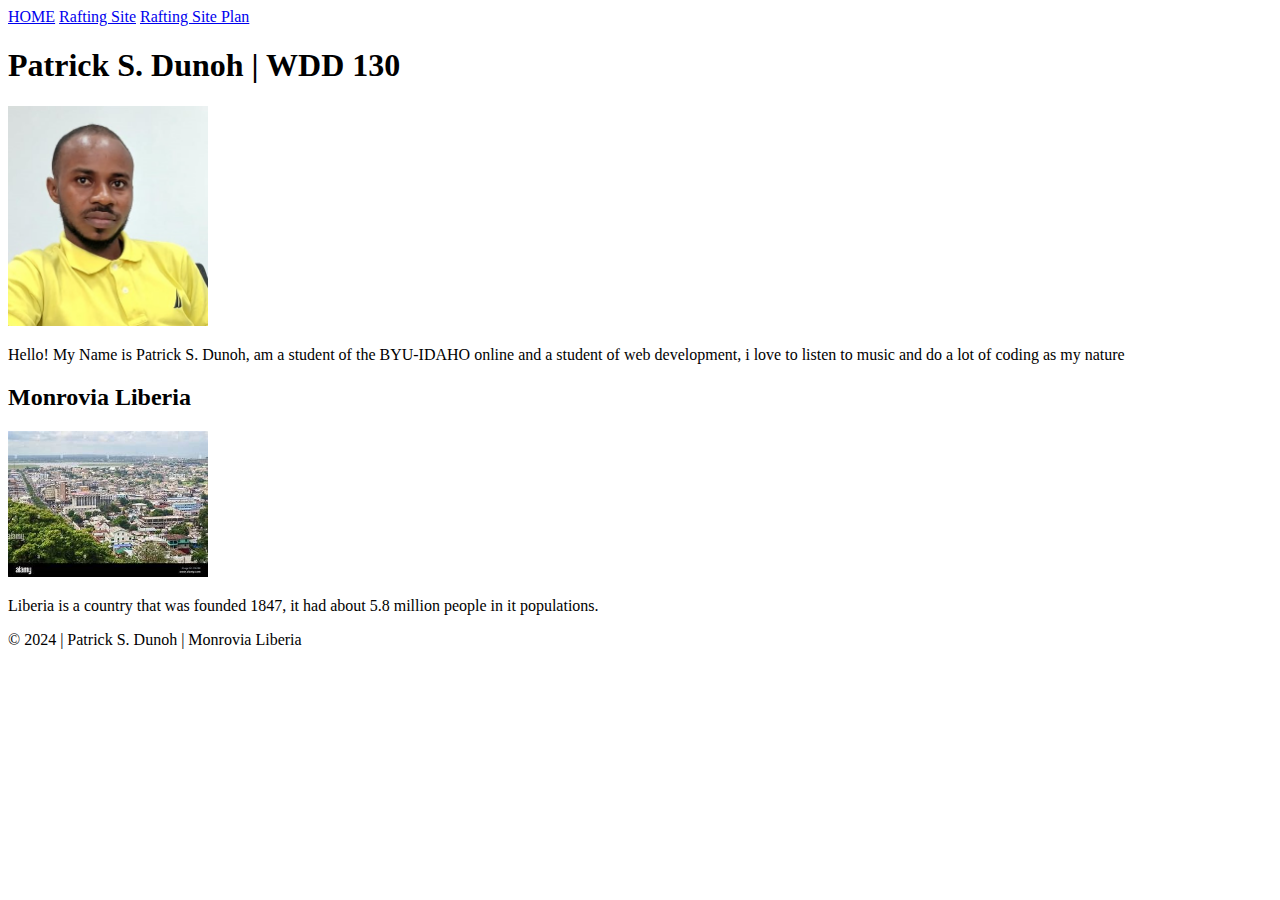
==== index.html @ 45ff4c15 "first commit" ====
<!DOCTYPE html>
<html lang="en-US">

<head>
    <meta charset="utf-8">
    <meta name="viewport" content="width=device-width, initial-scale=1.0">
    <title>Patrick S. Dunoh | WWD 130</title>
    <meta description="" content="web developer | web foundermental">
    <meta author="" content="Patrick S. Dunoh">
 <link rel="stylesheet" href="styles/styles.css">
</head>

<body>
    <header>
        <nav>
            <a href="#">HOME</a>
            <a href="wwr/">Rafting Site</a>
            <a href="wwr/site-plan-rafting.html">Rafting Site Plan</a>
        </nav>
    </header>
    <main>
        <h1>Patrick S. Dunoh | WDD 130</h1>
        <img src="profile.jpeg" alt="Patrick S. Dunoh." width="200">
        <p>Hello! My Name is Patrick S. Dunoh, am a student of the BYU-IDAHO online
            and a student of web development, i love to listen to music and do a lot of coding as my nature
        </p>
    </main>
    <aside>
        <h2> Monrovia Liberia </h2>
        <img src="lib.jpeg" alt="Liberia landscape" width="200">
        <p> Liberia is a country that was founded 1847, it had about 5.8 million people in it populations.</p>
    </aside>
    <footer>
        <p>&copy; 2024 | Patrick S. Dunoh | Monrovia Liberia</p>
    </footer>
</body>

</html>
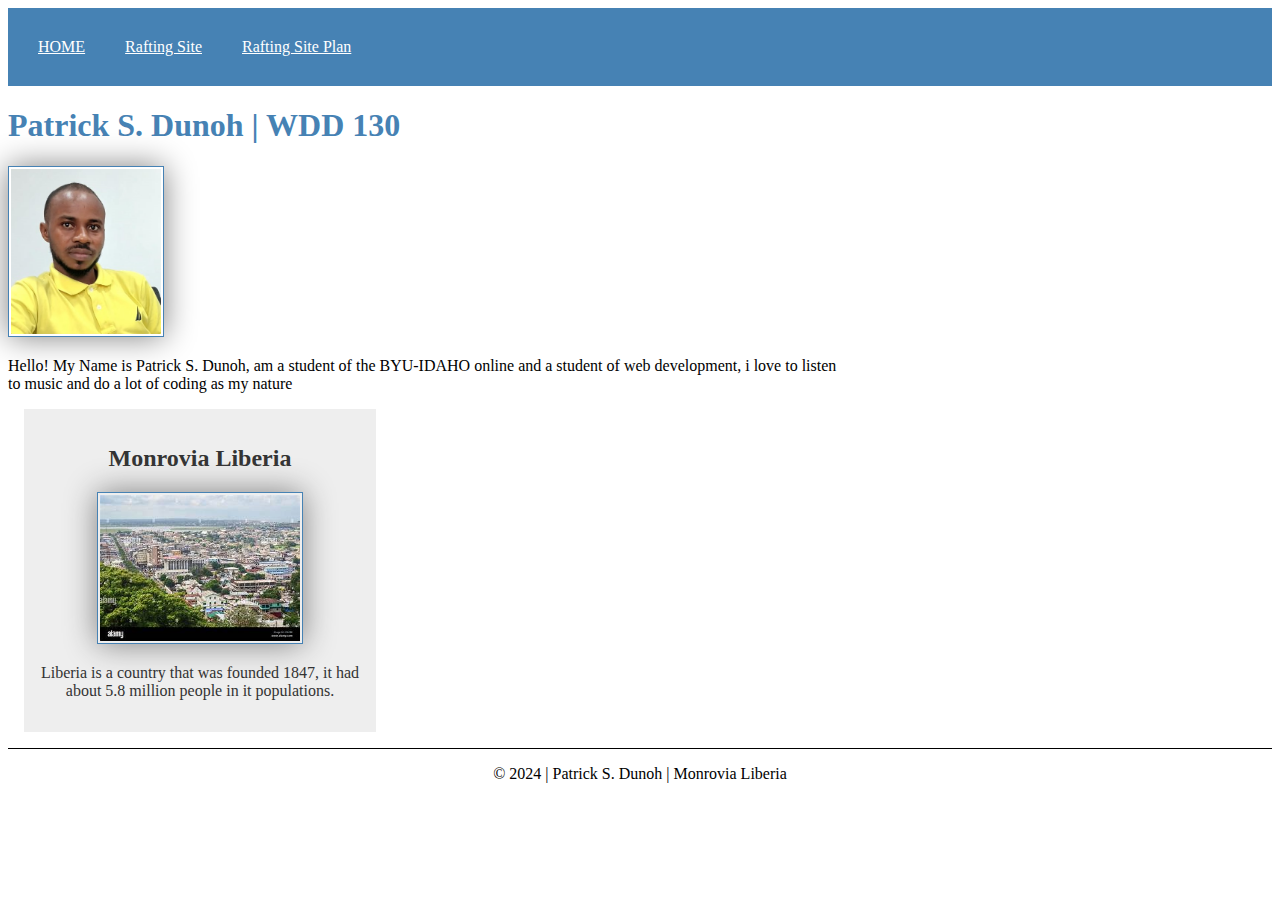
==== commit c219d49e: "updates to files" ====
--- a/index.html
+++ b/index.html
@@ -20,14 +20,14 @@
     </header>
     <main>
         <h1>Patrick S. Dunoh | WDD 130</h1>
-        <img src="profile.jpeg" alt="Patrick S. Dunoh." width="200">
+        <img src="images/profile.jpg" alt="Patrick S. Dunoh." width="200">
         <p>Hello! My Name is Patrick S. Dunoh, am a student of the BYU-IDAHO online
             and a student of web development, i love to listen to music and do a lot of coding as my nature
         </p>
     </main>
     <aside>
         <h2> Monrovia Liberia </h2>
-        <img src="lib.jpeg" alt="Liberia landscape" width="200">
+        <img src="images/lib.jpg" alt="Liberia landscape" width="200">
         <p> Liberia is a country that was founded 1847, it had about 5.8 million people in it populations.</p>
     </aside>
     <footer>
--- a/styles/styles.css
+++ b/styles/styles.css
@@ -0,0 +1,60 @@
+nav {
+    background-color: rgb(70, 130, 180);
+    padding: 10px;
+    display: flex;;
+}
+
+nav a {
+    color: white;
+    display: BLOCK;
+    padding: 20px;
+}
+
+h1 {
+    color: steelblue;
+}
+
+img {
+    width: 150px;
+    height: auto;
+    border: 1px solid steelblue;
+    padding: 2px;
+    box-shadow: 0 0 30px gray;
+}
+
+main {
+    max-width: 840px;
+}
+
+aside {
+    width: 20rem;
+    margin: 1rem;
+    border: 1px solid reba (0, 0, 0, 0 .2);
+    /* 1 */
+    padding: 1rem;
+    background-color: #eee;
+    color: #333;
+    text-align: center;
+}
+
+aside img {
+
+    width: 200px;
+    height: auto;
+}
+
+main img {
+    width: 150px;
+    height: auto;
+}
+
+
+p {
+    padding: 0;
+}
+
+footer {
+    margin-top: 15px;
+    border-top: 1px solid #000;
+    text-align: center;
+}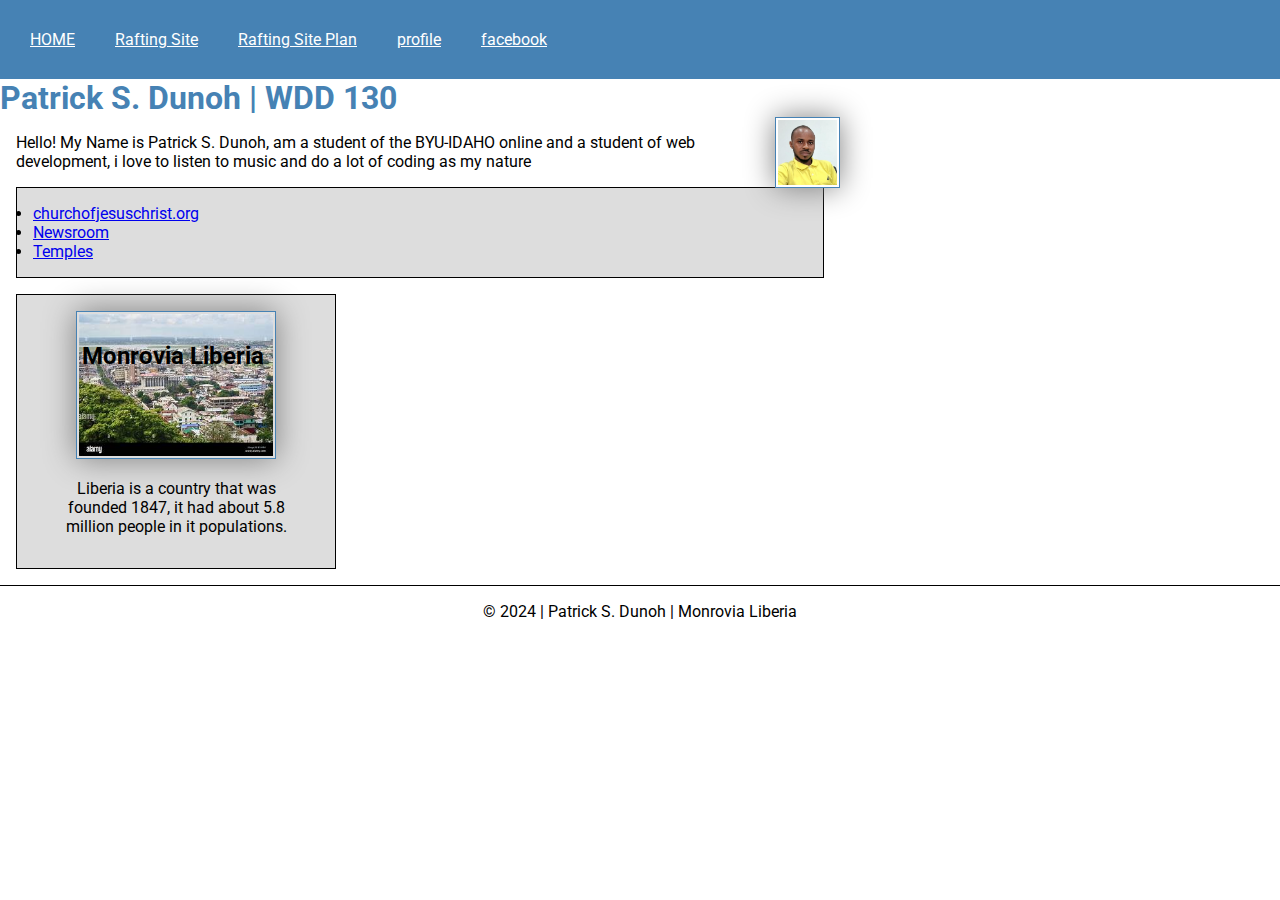
==== commit f10611cc: "upload" ====
--- a/index.html
+++ b/index.html
@@ -16,6 +16,11 @@
             <a href="#">HOME</a>
             <a href="wwr/">Rafting Site</a>
             <a href="wwr/site-plan-rafting.html">Rafting Site Plan</a>
+            <a href="https://www.linkedin.com/feed/">profile</a>
+            <a href="https://www.facebook.com/?_rdc=2&_rdr">facebook</a>
+            <link rel="preconnect" href="https://fonts.googleapis.com">
+<link rel="preconnect" href="https://fonts.gstatic.com" crossorigin>
+<link href="https://fonts.googleapis.com/css2?family=Roboto&display=swap" rel="stylesheet">
         </nav>
     </header>
     <main>
@@ -24,9 +29,13 @@
         <p>Hello! My Name is Patrick S. Dunoh, am a student of the BYU-IDAHO online
             and a student of web development, i love to listen to music and do a lot of coding as my nature
         </p>
+        <ul class="box"> <li><a href="https://www.churchofjesuschrist.org/temples/list?lang=eng"> churchofjesuschrist.org</a></li>
+            <li><a href="https://newsroom.churchofjesuschrist.org/temples-list">Newsroom</a></li>
+            <li><a href="https://churchofjesuschristtemples.org/temples/">Temples</a></li>
+        </ul>
     </main>
-    <aside>
-        <h2> Monrovia Liberia </h2>
+    <aside class="box">
+        <h2>Monrovia Liberia</h2>
         <img src="images/lib.jpg" alt="Liberia landscape" width="200">
         <p> Liberia is a country that was founded 1847, it had about 5.8 million people in it populations.</p>
     </aside>
@@ -34,5 +43,6 @@
         <p>&copy; 2024 | Patrick S. Dunoh | Monrovia Liberia</p>
     </footer>
 </body>
+<!-- March 17, 2024 This page  where just modified fews minutes -->
 
 </html>--- a/styles/styles.css
+++ b/styles/styles.css
@@ -1,3 +1,14 @@
+* {
+    margin: 0;
+    padding: 0;
+    box-sizing: border-box;
+}
+
+body {
+    font-size: 16px;
+    font-family: Roboto, Arial, Helvetica, sans-serif;
+}
+
 nav {
     background-color: rgb(70, 130, 180);
     padding: 10px;
@@ -27,14 +38,9 @@
 }
 
 aside {
-    width: 20rem;
-    margin: 1rem;
-    border: 1px solid reba (0, 0, 0, 0 .2);
-    /* 1 */
-    padding: 1rem;
-    background-color: #eee;
-    color: #333;
+    width: 20em;
     text-align: center;
+    position: relative;
 }
 
 aside img {
@@ -43,18 +49,41 @@
     height: auto;
 }
 
-main img {
-    width: 150px;
-    height: auto;
+
+aside h2 {
+    position: absolute;
+    top: 47px;
+    left: 65px;
 }
 
+main img {
+    width: 65px;
+    height: auto;
+    float: right;
+    margin: 0 0 1rem 1rem;
+     /* i most likely will have other declaration here */
+}
 
 p {
     padding: 0;
+    margin: 1rem;
 }
 
 footer {
     margin-top: 15px;
     border-top: 1px solid #000;
     text-align: center;
+}
+
+/* this is the header for the section call class selectors h { } */
+.box {
+    margin: 1rem;
+    border: 1px solid rgba(0,0,0,1);
+    padding: 1rem;
+    background-color: #ddd;
+    color: #000;
+
+}
+indent {
+    padding-left: 2rem;
 }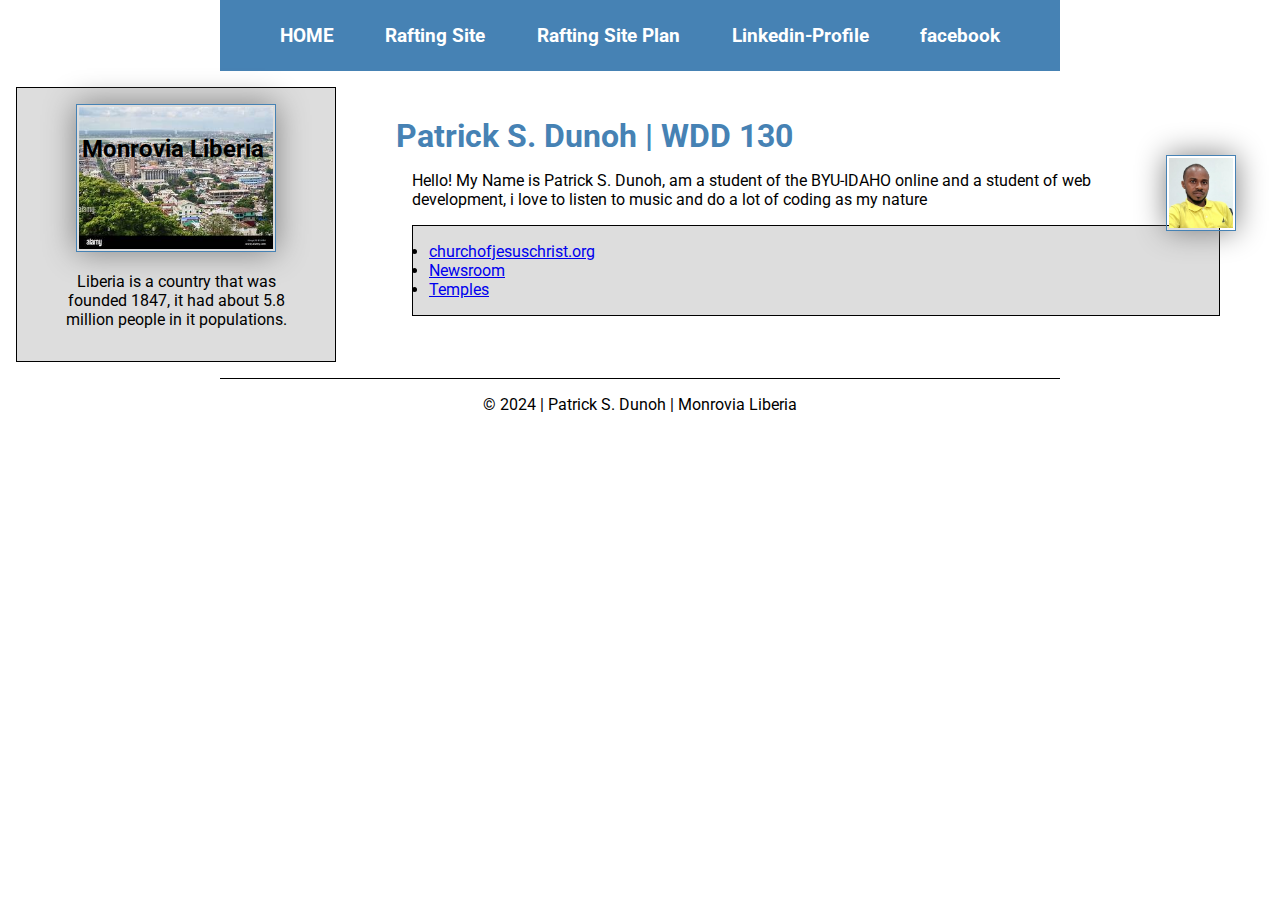
==== commit 7f112998: "uplaod to github" ====
--- a/index.html
+++ b/index.html
@@ -13,16 +13,17 @@
 <body>
     <header>
         <nav>
-            <a href="#">HOME</a>
+            <a href="index.html">HOME</a>
             <a href="wwr/">Rafting Site</a>
             <a href="wwr/site-plan-rafting.html">Rafting Site Plan</a>
-            <a href="https://www.linkedin.com/feed/">profile</a>
+            <a href="https://www.linkedin.com/feed/">Linkedin-Profile</a>
             <a href="https://www.facebook.com/?_rdc=2&_rdr">facebook</a>
             <link rel="preconnect" href="https://fonts.googleapis.com">
 <link rel="preconnect" href="https://fonts.gstatic.com" crossorigin>
 <link href="https://fonts.googleapis.com/css2?family=Roboto&display=swap" rel="stylesheet">
         </nav>
     </header>
+    <div class="grid" alt="grid">
     <main>
         <h1>Patrick S. Dunoh | WDD 130</h1>
         <img src="images/profile.jpg" alt="Patrick S. Dunoh." width="200">
@@ -39,6 +40,7 @@
         <img src="images/lib.jpg" alt="Liberia landscape" width="200">
         <p> Liberia is a country that was founded 1847, it had about 5.8 million people in it populations.</p>
     </aside>
+    </div>
     <footer>
         <p>&copy; 2024 | Patrick S. Dunoh | Monrovia Liberia</p>
     </footer>
--- a/styles/styles.css
+++ b/styles/styles.css
@@ -10,19 +10,26 @@
 }
 
 nav {
-    background-color: rgb(70, 130, 180);
-    padding: 10px;
-    display: flex;;
+    background-color: steelblue;
+    padding: 1rem;
+    display: flex;
+    justify-content: space-evenly;
+    align-items: center;
 }
 
 nav a {
     color: white;
-    display: BLOCK;
-    padding: 20px;
+    display: block;
+    padding: 0.5rem;
+    text-decoration: none;
+    font-size: 1.2rem;
+    font-weight: 700;
+    color: #fff; 
 }
 
 h1 {
     color: steelblue;
+    border-bottom: 0 auto;
 }
 
 img {
@@ -35,12 +42,16 @@
 
 main {
     max-width: 840px;
+    grid-column: 2/3;
+    margin:1rem;
 }
 
 aside {
-    width: 20em;
+    width: 20rem;
     text-align: center;
     position: relative;
+    grid-column: 1/2;
+    grid-row: 1/2;
 }
 
 aside img {
@@ -57,7 +68,7 @@
 }
 
 main img {
-    width: 65px;
+    width: 70px;
     height: auto;
     float: right;
     margin: 0 0 1rem 1rem;
@@ -68,7 +79,6 @@
     padding: 0;
     margin: 1rem;
 }
-
 footer {
     margin-top: 15px;
     border-top: 1px solid #000;
@@ -86,4 +96,20 @@
 }
 indent {
     padding-left: 2rem;
+}
+
+header, footer{
+max-width: 840px;
+margin: 0 auto;
+grid: 0 auto;
+}
+
+.grid {
+ display: grid;
+ align-items: center;
+
+}
+header,.grid, footer{
+    display: grid;
+    align-items: center;
 }